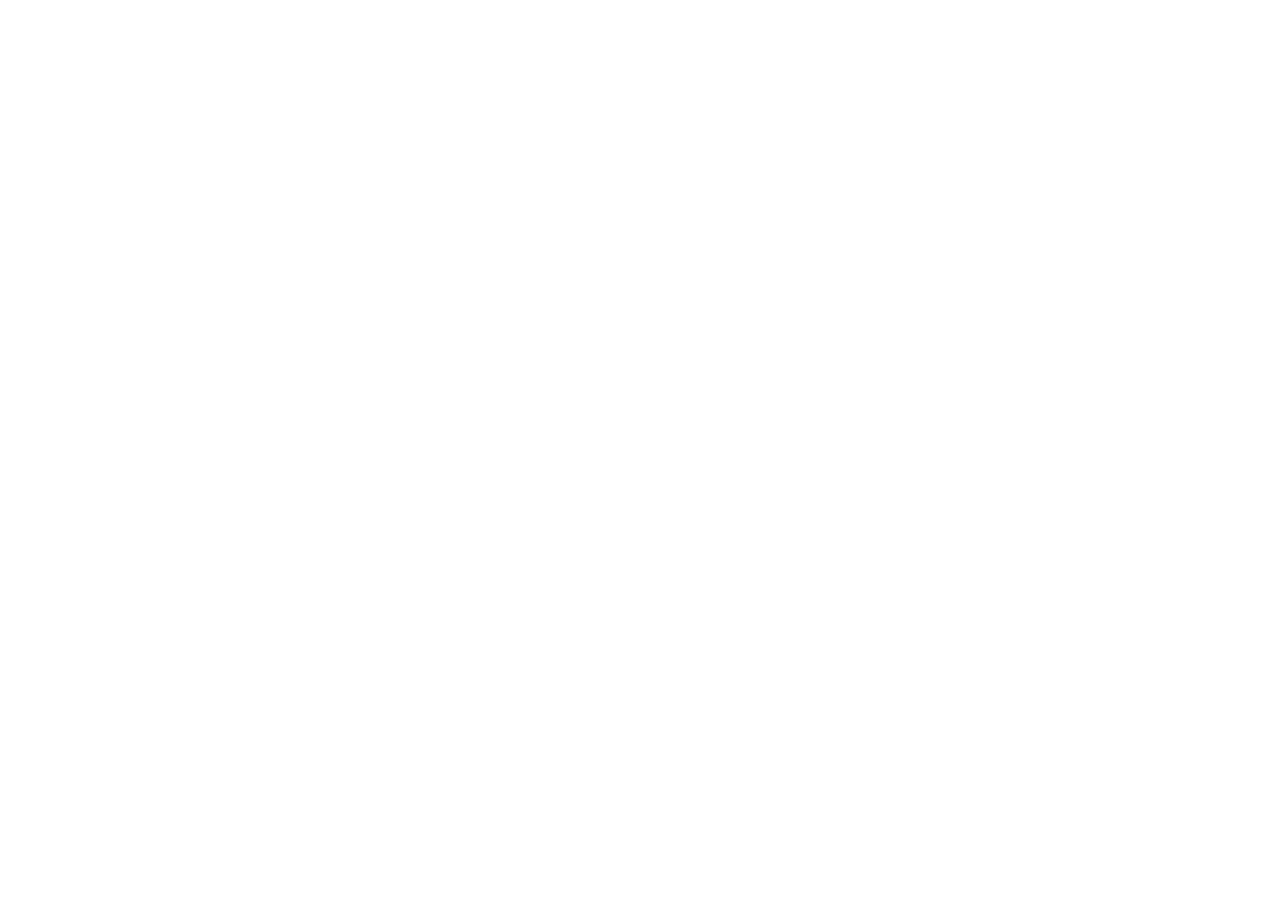
==== index.html @ 6deea71a "Ajustes en el codigo" ====
<!DOCTYPE html>
<html lang="es">

<head>
    <meta charset="UTF-8">
    <meta http-equiv="X-UA-Compatible" content="IE=edge">
    <meta name="viewport" content="width=device-width, initial-scale=1.0">

    <!-- Archivos Normalize -->
    <!-- <link rel="stylesheet" href="css/normalize.css"> -->
    <!-- Archivos CSS Bootstrap -->
    <link type="text/css" href="bootstrap.min.css" rel="stylesheet">
    <!-- Archivos CSS Personalizados -->
    <link rel="stylesheet" href="css/generales.css">
    <link rel="stylesheet" href="css/loader.css">

    <title>Portafolio-Jairo Cárdenas-v1</title> 

</head>

<body>
    <!-- Inicio loader -->
    <div id="miinicio">
        <div class="container txt-animado text-white text-center">
            <p class="h3 m-0 pt-5 pb-5"> ¡Bienvenido a mi portafolio web! <br> ... me estoy preparando ... </p>
        </div>

        <div class="container">
            <div class="loader mx-auto"></div>
        </div>

        <div class="container text-center">
            <p class="text-white fst-italic text-end m-0 pt-4 pb-4"> portafolio de <br> <strong>-- Jairo Cárdenas-v1
                    -- <br> ¡Gracias por tu visita!</strong></p>
        </div>
    </div>


    <!-- Archivos Bootstrap JavaScript -->
    <script src="jquery-3.7.1.min.js"></script>
    <script src="popper.min.js"></script>
    <script src="bootstrap.min.js"></script>

    <!-- Archivos JavaScript Generales -->
    <script src="js/main.js"></script> 

</body>

</html>
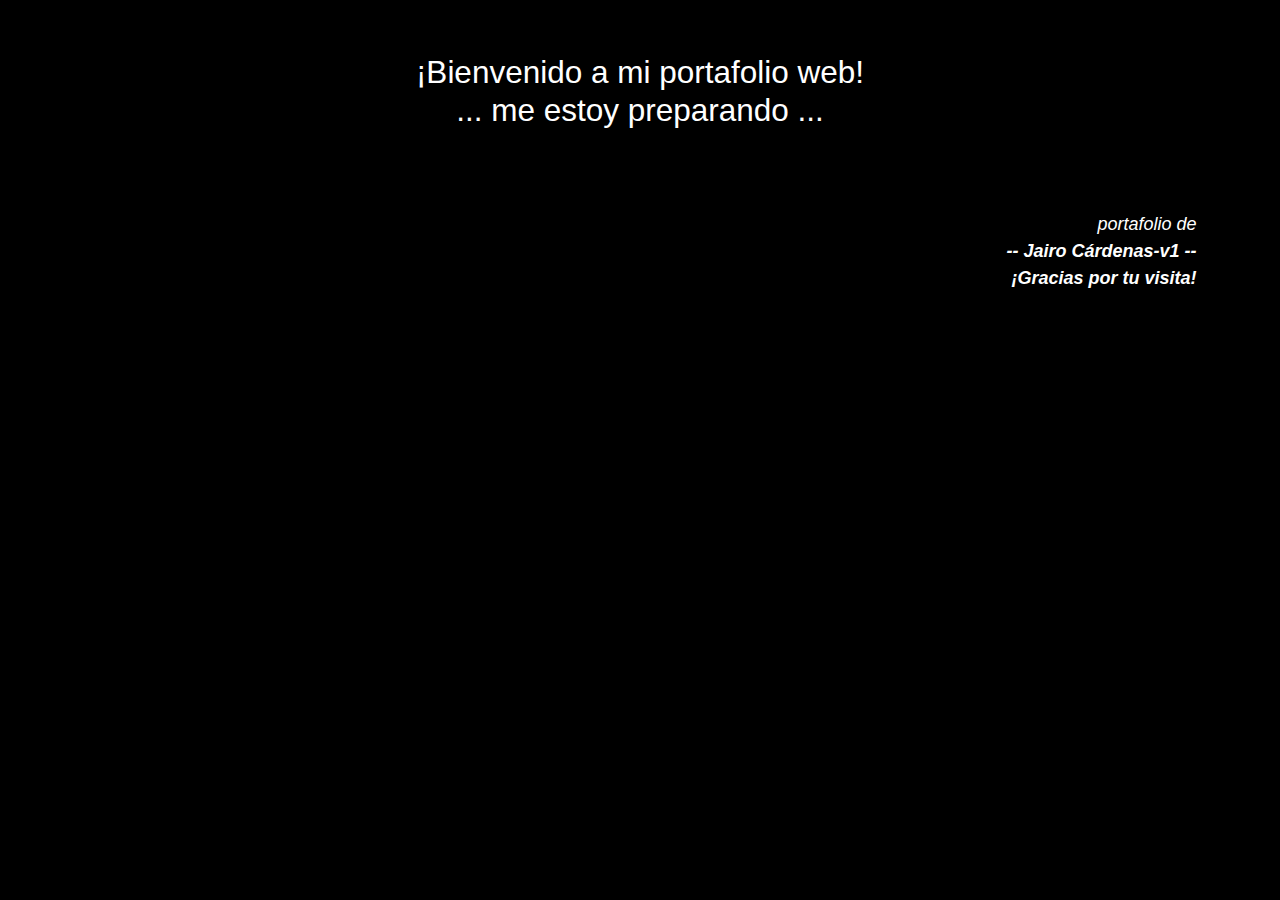
==== commit 690d2839: "Ajustes y mejoras en estructura html y css" ====
--- a/index.html
+++ b/index.html
@@ -5,22 +5,31 @@
     <meta charset="UTF-8">
     <meta http-equiv="X-UA-Compatible" content="IE=edge">
     <meta name="viewport" content="width=device-width, initial-scale=1.0">
+    <meta property="og:title" content="Portafolio de Jairo Cárdenas">
+    <meta property="og:description" content="Explora mi portafolio de proyectos y habilidades">
+    <meta property="og:image"
+        content="https://fiverr-res.cloudinary.com/images/t_main1,q_auto,f_auto,q_auto,f_auto/gigs/196728352/original/41fd8c7318ef7de684933650c73d6278f047e88b/create-your-digital-porfolio.jpg">
+    <meta property="og:url" content="https://jairo51067.github.io/portafolio-JC/">
 
-    <!-- Archivos Normalize -->
-    <!-- <link rel="stylesheet" href="css/normalize.css"> -->
+    <meta property="linkedin:title" content="Portafolio de Jairo Cárdenas">
+    <meta property="linkedin:description" content="Explora mi portafolio de proyectos y habilidades">
+    <meta property="linkedin:image" content="https://fiverr-res.cloudinary.com/images/t_main1,q_auto,f_auto,q_auto,f_auto/gigs/196728352/original/41fd8c7318ef7de684933650c73d6278f047e88b/create-your-digital-porfolio.jpg">
+
+
     <!-- Archivos CSS Bootstrap -->
     <link type="text/css" href="bootstrap.min.css" rel="stylesheet">
     <!-- Archivos CSS Personalizados -->
     <link rel="stylesheet" href="css/generales.css">
     <link rel="stylesheet" href="css/loader.css">
 
-    <title>Portafolio-Jairo Cárdenas-v1</title> 
+    <title>Portafolio de Jairo Cárdenas | Desarrollador Web</title>
+    <link rel="icon" type="image/png" sizes="16x16" href="imgs/favicon-16x16.png">
 
 </head>
 
 <body>
     <!-- Inicio loader -->
-    <div id="miinicio">
+    <div class="loader-movil" id="miinicio">
         <div class="container txt-animado text-white text-center">
             <p class="h3 m-0 pt-5 pb-5"> ¡Bienvenido a mi portafolio web! <br> ... me estoy preparando ... </p>
         </div>
@@ -42,8 +51,8 @@
     <script src="bootstrap.min.js"></script>
 
     <!-- Archivos JavaScript Generales -->
-    <script src="js/main.js"></script> 
+    <script src="js/main.js"></script>
 
 </body>
 
-</html> +</html>--- a/css/generales.css
+++ b/css/generales.css
@@ -0,0 +1,180 @@
+/* ----------------------------- *\
+  &VARIABLES 
+\* ----------------------------- */
+:root { 
+  --main-bg-color: #000000;
+    --bg-primary: #161616;
+    --bg-secondary: #808080;
+    --text-primary: #FFFFFF;
+    --text-secondary: #000000;
+    --font-family: 'Roboto', sans-serif;
+    --font-size-base: 18px;
+    --color-animación: orangered;
+}
+
+/* ----------------------------- *\
+  &Estilos Generales
+\* ----------------------------- */
+* {
+  box-sizing: border-box;
+  margin: 0;
+  padding: 0;
+}
+
+body {
+  font-family: var(--font-family);
+  font-size: var(--font-size-base);
+  background-color: var(--main-bg-color);
+  color: var(--text-primary);
+}
+
+html {
+  font-size: var(--font-size-base);
+}
+
+@media (max-width: 768px) {
+  html {
+    font-size: calc(var(--font-size-base) * 0.9);
+  }
+}
+
+@media (max-width: 425px) {
+  html {
+    font-size: calc(var(--font-size-base) * 0.8);
+  }
+}
+
+a {
+  text-decoration: none;
+    color: var(--text-secondary);
+}
+
+a:hover {
+  font-weight: bold;
+  transform: scale(1.05);
+}
+
+i:hover {
+  font-weight: bold;
+  transform: scale(1.3);
+  color: var(--color-animación);
+}
+
+section {
+  padding: 2.78rem 4.45rem;
+}
+
+img{
+  object-fit: contain;
+  max-width: 100%;
+  height: auto;
+  margin: 10px;
+}
+
+.logojacm{
+  filter: drop-shadow(-1px 0px 3px rgba(255,255,255,0.45));   
+  z-index: -1;
+}
+
+.pulsante{
+  animation: pulsante 5s infinite;
+}
+
+@keyframes pulsante {
+  50% {
+    scale: 1.05;
+  }
+}
+
+/* sombra de los proyectos */
+.card:hover {
+  box-shadow: 0 0 10px rgb(255, 253, 253);
+}
+
+/* btn ver proyecto */
+.btn-primary {
+  background-color: grey !important;
+  border-color: #83878c !important;
+}
+
+.btn-primary:hover,
+.btn-primary:focus {
+  background-color: black !important;
+}
+
+#formacionautodidacta {
+  display: none;
+}
+
+#formacionacademicaformal {
+  display: none;
+}
+
+.fortalezas, .proyectos{
+  color: orangered;  
+}
+
+.fortalezas:hover{
+  background-color: var(--bg-primary);
+  color: var(--text-primary);
+}
+
+/* mis proyectos */
+.hidden{
+  display: none;
+}
+
+.card{
+  background-color: #202020;
+  color: #fff;
+  padding: 5%;
+}
+
+/* transiciones */
+.titulo {
+  animation-duration: 3s;
+  animation-name: slidein;
+}
+
+@keyframes slidein {
+  from {
+    margin-left: 100%;
+    width: 300%;
+  }
+
+  to {
+    margin-left: 0%;
+    width: 100%; 
+  }
+}
+
+.card{
+  animation: rotate-and-stay 3s forwards;
+
+}
+
+@keyframes rotate-and-stay {
+  0% {
+    transform: rotateY(0deg);
+  }
+  100% {
+    transform: rotateY(360deg);
+  }
+} 
+
+.transition-texto{
+  animation-name: transition-texto;
+  animation-duration: 5s;
+  animation-timing-function: linear;
+
+}
+
+@keyframes transition-texto {
+  from{
+    opacity: 0;
+  }
+  to{
+    opacity: 1;
+  }
+}
+
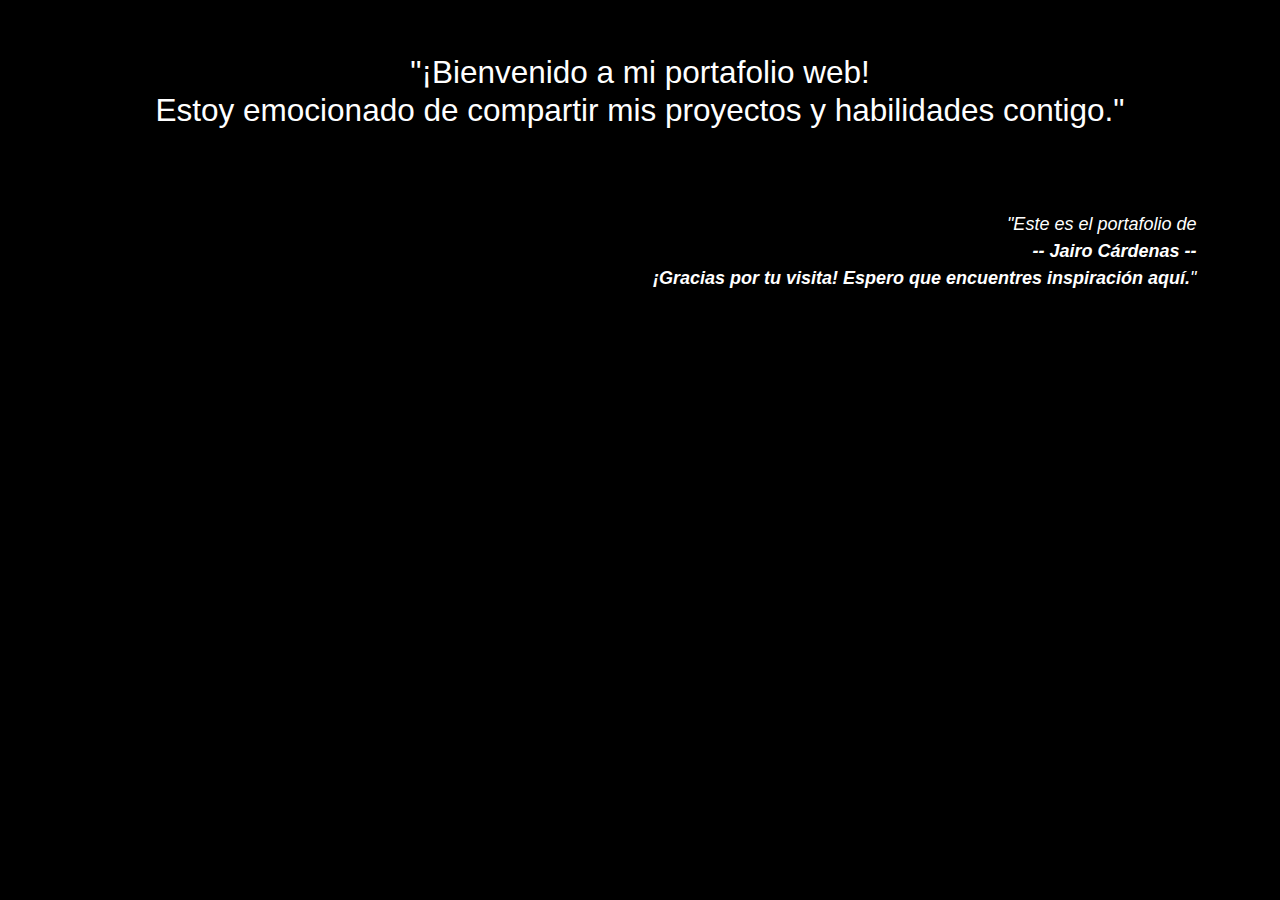
==== commit bed26797: "Mejoraras de codigo y README" ====
--- a/index.html
+++ b/index.html
@@ -27,11 +27,11 @@
 
 </head>
 
-<body>
+<body style="background-image: url(https://i.pinimg.com/736x/07/a1/10/07a110e3a131e36910ec6704fc1bb4f9.jpg); background-position: center; background-repeat: no-repeat; background-size: cover;">
     <!-- Inicio loader -->
     <div class="loader-movil" id="miinicio">
         <div class="container txt-animado text-white text-center">
-            <p class="h3 m-0 pt-5 pb-5"> ¡Bienvenido a mi portafolio web! <br> ... me estoy preparando ... </p>
+            <p class="h3 m-0 pt-5 pb-5"> "¡Bienvenido a mi portafolio web! <br> Estoy emocionado de compartir mis proyectos y habilidades contigo." </p>
         </div>
 
         <div class="container">
@@ -39,19 +39,18 @@
         </div>
 
         <div class="container text-center">
-            <p class="text-white fst-italic text-end m-0 pt-4 pb-4"> portafolio de <br> <strong>-- Jairo Cárdenas-v1
-                    -- <br> ¡Gracias por tu visita!</strong></p>
+            <p class="text-white fst-italic text-end m-0 pt-4 pb-4"> "Este es el portafolio de <br> <strong>-- Jairo Cárdenas -- <br> ¡Gracias por tu visita! Espero que encuentres inspiración aquí.</strong>"</p>
         </div>
     </div>
 
 
     <!-- Archivos Bootstrap JavaScript -->
-    <script src="jquery-3.7.1.min.js"></script>
-    <script src="popper.min.js"></script>
-    <script src="bootstrap.min.js"></script>
+    <script src="jquery-3.7.1.min.js" defer></script>
+    <script src="popper.min.js" defer></script>
+    <script src="bootstrap.min.js" defer></script>
 
     <!-- Archivos JavaScript Generales -->
-    <script src="js/main.js"></script>
+    <script src="js/main.js" defer></script>
 
 </body>
 
--- a/css/generales.css
+++ b/css/generales.css
@@ -1,15 +1,15 @@
 /* ----------------------------- *\
   &VARIABLES 
 \* ----------------------------- */
-:root { 
+:root {
   --main-bg-color: #000000;
-    --bg-primary: #161616;
-    --bg-secondary: #808080;
-    --text-primary: #FFFFFF;
-    --text-secondary: #000000;
-    --font-family: 'Roboto', sans-serif;
-    --font-size-base: 18px;
-    --color-animación: orangered;
+  --bg-primary: #161616;
+  --bg-secondary: #808080;
+  --text-primary: #F6F6F6;
+  --text-secondary: #000000;
+  --font-family: 'Roboto', sans-serif;
+  --font-size-base: 18px;
+  --color-animación: orangered;
 }
 
 /* ----------------------------- *\
@@ -28,25 +28,9 @@
   color: var(--text-primary);
 }
 
-html {
-  font-size: var(--font-size-base);
-}
-
-@media (max-width: 768px) {
-  html {
-    font-size: calc(var(--font-size-base) * 0.9);
-  }
-}
-
-@media (max-width: 425px) {
-  html {
-    font-size: calc(var(--font-size-base) * 0.8);
-  }
-}
-
 a {
   text-decoration: none;
-    color: var(--text-secondary);
+  color: var(--text-secondary);
 }
 
 a:hover {
@@ -64,19 +48,18 @@
   padding: 2.78rem 4.45rem;
 }
 
-img{
+img {
   object-fit: contain;
   max-width: 100%;
   height: auto;
-  margin: 10px;
 }
 
-.logojacm{
-  filter: drop-shadow(-1px 0px 3px rgba(255,255,255,0.45));   
+.logojacm {
+  filter: drop-shadow(-1px 0px 3px rgba(255, 255, 255, 0.45));
   z-index: -1;
 }
 
-.pulsante{
+.pulsante {
   animation: pulsante 5s infinite;
 }
 
@@ -110,31 +93,32 @@
   display: none;
 }
 
-.fortalezas, .proyectos{
-  color: orangered;  
+.fortalezas,
+.proyectos {
+  color: orangered;
 }
 
-.fortalezas:hover{
+.fortalezas:hover {
   background-color: var(--bg-primary);
   color: var(--text-primary);
 }
 
 /* mis proyectos */
-.hidden{
+.hidden {
   display: none;
 }
 
-.card{
-  background-color: #202020;
+.card {
+  background-color: #3d3d3d;
   color: #fff;
   padding: 5%;
 }
 
 /* transiciones */
-.titulo {
+/* .titulo {
   animation-duration: 3s;
   animation-name: slidein;
-}
+} */
 
 @keyframes slidein {
   from {
@@ -144,11 +128,11 @@
 
   to {
     margin-left: 0%;
-    width: 100%; 
+    width: 100%;
   }
 }
 
-.card{
+.card {
   animation: rotate-and-stay 3s forwards;
 
 }
@@ -157,12 +141,13 @@
   0% {
     transform: rotateY(0deg);
   }
+
   100% {
     transform: rotateY(360deg);
   }
-} 
+}
 
-.transition-texto{
+.transition-texto {
   animation-name: transition-texto;
   animation-duration: 5s;
   animation-timing-function: linear;
@@ -170,11 +155,27 @@
 }
 
 @keyframes transition-texto {
-  from{
+  from {
     opacity: 0;
   }
-  to{
+
+  to {
     opacity: 1;
   }
 }
 
+html, body {
+  font-size: var(--font-size-base);
+}
+
+@media (max-width: 768px) {
+  html {
+    font-size: calc(var(--font-size-base) * 0.9);
+  }
+}
+
+@media (max-width: 425px) {
+  html {
+    font-size: calc(var(--font-size-base) * 0.8);
+  }
+}
